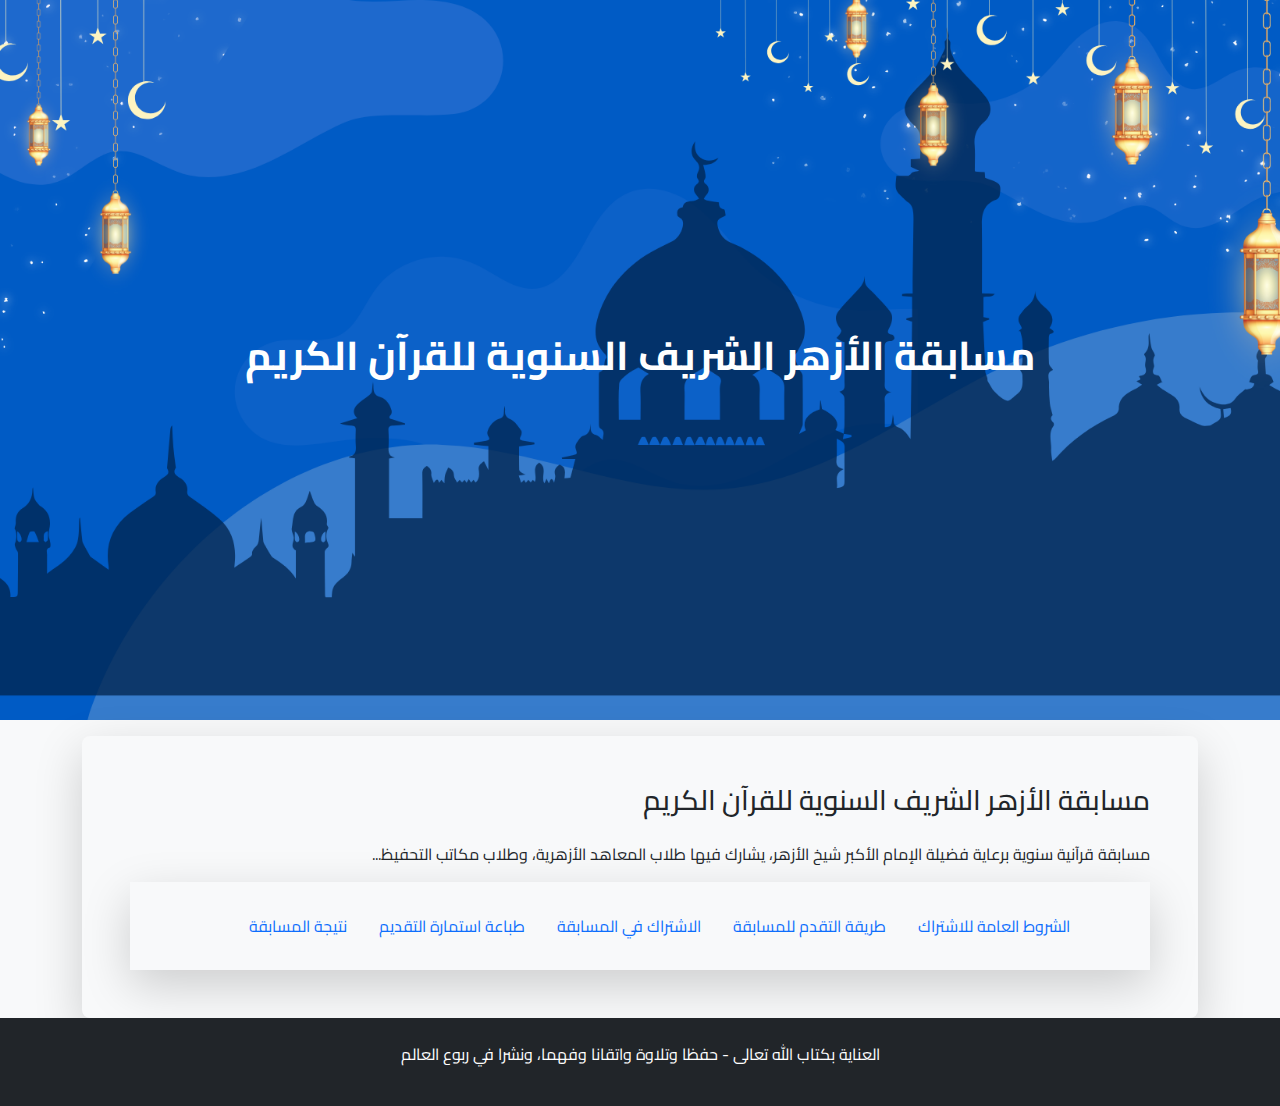
==== index.html @ aad85956 "Initial commit" ====
<!DOCTYPE html>
<html lang="ar" dir="rtl">
  <head>
    <meta charset="UTF-8" />
    <meta name="viewport" content="width=device-width, initial-scale=1.0" />
    <title>مسابقة الأزهر الشريف للقرآن الكريم</title>
    <link rel="preconnect" href="https://fonts.gstatic.com" crossorigin>
<link href="https://fonts.googleapis.com/css2?family=Cairo:wght@200..1000&display=swap" rel="stylesheet">

    <link rel="stylesheet" href="css/all.min.css">
    <link rel="stylesheet" href="css/bootstrap.min.css">
    <link rel="stylesheet" href="css/style.css">
  </head>
  <body class="bg-light">
    <!-- Header Section -->
    <header class="Header">
      <div class="d-flex justify-content-center align-items-center h-100">
        <h1 class="fs-1 fw-bold text-white text-center">
          مسابقة الأزهر الشريف السنوية للقرآن الكريم
        </h1>
      </div>
    </header>
 
    <!-- Content Section -->
    <main class="container mx-auto mt-3">
      <div class="bg-light rounded-3 shadow-lg p-5">
        <!-- Image and Description -->
        <div class="">
          <div>
            <h3 class="text-xl font-semibold text-red-600 mb-4">
              مسابقة الأزهر الشريف السنوية للقرآن الكريم
            </h3>
            <p class="text-gray-700 leading-loose">
              مسابقة قرآنية سنوية برعاية فضيلة الإمام الأكبر شيخ الأزهر، يشارك
              فيها طلاب المعاهد الأزهرية، وطلاب مكاتب التحفيظ...
            </p>
          </div>
        </div>

        <!-- Sidebar Navigation -->
        <div class="mt-6">
          <nav class="rounded-lg shadow-lg p-4 space-y-4 w-full lg:w-1/4 text-white">
            <ul class="nav justify-content-start">
             
              <li class="nav-item">
                <a class="nav-link" id="show-conditions" data-target="conditions-content" href="#">الشروط العامة للاشتراك</a>
              </li>
              <li class="nav-item">
                <a class="nav-link" id="show-apply" data-target="application-content" href="#">طريقة التقدم للمسابقة</a>
              </li>
              <li class="nav-item">
                <a class="nav-link" id="show-way" data-target="way-content" href="#">الاشتراك في المسابقة</a>
              </li>
              <li class="nav-item">
                <a class="nav-link" id="show-print" data-target="print-content" href="#">  طباعة استمارة التقديم</a>
              </li>
              <li class="nav-item">
                <a class="nav-link" id="show-result" data-target="result-content" href="#">    نتيجة المسابقة</a>
              </li>
            </ul>
        
          </nav>
        
          <div id="conditions-content" class="bg-light rounded-3 shadow-lg p-5 mt-4 d-none w-full">
            <h3 class="fs-4 fw-bold text-gray-900 mb-4 text-center bg-primary-subtle py-2">الشروط العامة للاشتراك في المسابقة</h3>
            <div class="row">
              <div class="col-sm-6 mb-3 mb-sm-0">
                <div class="card">
                  <div class="card-body">
                    <h5 class="card-title">أن يكون المتقدم للمسابقة من:</h5>
                      
                          <ul class=" ">
                              <li>طلاب المعاهد الأزهرية (ابتدائي – إعدادي – ثانوي).</li>
                              <li>طلاب المكاتب الأهلية الخاضعة لإشراف الأزهر الشريف
                                  <br> [شريطة عدم قيد الطالب بالمعاهد الأزهرية].
                              </li>
                              <li>طلاب الرواق الأزهري
                                  <br> [شريطة عدم قيد الطالب بالمعاهد الأزهرية، ومكاتب التحفيظ الأهلية].
                              </li>
                              <li>ألا تزيد سن المتقدم من مكاتب التحفيظ والأروقة عن 18 عامًا في الأول من أكتوبر من كل عام.</li>
                          </ul>
                    
                      
                  </div>
                </div>
              </div>
              <div class="col-sm-6">
                <div class="card">
                  <div class="card-body">
                    <h5 class="card-title">يحق لطلاب:</h5>
                      <ul class="pl-8">
                          <li>مكاتب التحفيظ الأهلية، والأروقة، والمرحلة الابتدائية الأزهرية فقط، الاشتراك في المستويات الأربعة.</li>
                          <li>طلاب المرحلة الإعدادية الأزهرية، يحق لهم الاشتراك في المستويات (الأول والثاني والثالث فقط).</li>
                          <li>طلاب المرحلة الثانوية الأزهرية، يحق لهم الاشتراك في المستويين (الأول والثاني فقط).</li>
                      </ul>
                  
                  </div>
                </div>
              </div>
              <div class="col-sm-6 mt-4 m-auto">
                <div class="card border-danger ">
                  <div class="card-body text-danger">
                    <h5 class="card-title">لا يحق للطالب:</h5>
                      <ul class="pl-8">
                        <li> الاشتراك في أكثر من مستوى في العام الواحد.</li>
                      </ul>
                  
                  </div>
                </div>
              </div>
            </div>
          
           
          </div>

          <div id="application-content" class="container bg-white rounded shadow-lg p-5 my-4 d-none">
            <h3 class="text-danger fw-bold mb-4">طريقة التقدم للمسابقة</h3>
            <p class="text-secondary mb-4">
              يتم تسليم المرفقات التالية إلى إدارة شئون القرآن الكريم بالمنطقة التابع لها المتسابق حتى تتم مراجعتها في اليوم التالي لانتهاء التسجيل.
            </p>
          
            <!-- Section: طلاب المعاهد الأزهرية -->
            <div class="mb-5">
              <h4 class="text-dark fw-semibold mb-3">أولًا: طلاب المعاهد الأزهرية</h4>
              <ul class="list-group list-group-flush">
                <li class="list-group-item">
                  يقوم مشرف مادة القرآن الكريم بالمعهد بالتنسيق مع شيخ المعهد لترشيح الطلاب المؤهلين لكل مستوى.
                </li>
                <li class="list-group-item">
                  يقوم الطالب المرشح بالتقديم للمسابقة إلكترونيًا من خلال استيفاء نموذج التقديم المعلن على بوابة الأزهر الإلكترونية 
                  <a href="http://www.azhar.eg" class="text-primary text-decoration-none" target="_blank">(http://www.azhar.eg)</a>.
                </li>
                <li class="list-group-item">
                  يقوم الطالب بطباعة استمارة التقدم واستمارة الامتحان، وإحضار المرفقات التالية (أصل شهادة ميلاد الطالب + خطاب ترشيح المعهد) وتسليمها لمشرف مادة القرآن الكريم بالمعهد.
                </li>
                <li class="list-group-item">
                  يقوم المشرف بجمع الاستمارات التابعة لمعهده، ثم يوقع عليها ويعتمدها من موجه شؤون القرآن وشيخ المعهد.
                </li>
                <li class="list-group-item">
                  يتولى شيخ المعهد تسليم استمارات معهده لإدارة شؤون القرآن الكريم بالمنطقة.
                </li>
              </ul>
            </div>
          
            <!-- Section: طلاب مكاتب التحفيظ -->
            <div class="mb-5">
              <h4 class="text-dark fw-semibold mb-3">ثانيًا: طلاب مكاتب التحفيظ</h4>
              <ul class="list-group list-group-flush">
                <li class="list-group-item">
                  يقوم مشرف مادة القرآن الكريم بالمعهد بالتنسيق مع شيخ المعهد لترشيح الطلاب المؤهلين لكل مستوى.
                </li>
                <li class="list-group-item">
                  يقوم الطالب المرشح بالتقديم للمسابقة إلكترونيًا من خلال استيفاء نموذج التقديم المعلن على بوابة الأزهر الإلكترونية 
                  <a href="http://www.azhar.eg" class="text-primary text-decoration-none" target="_blank">(http://www.azhar.eg)</a>.
                </li>
                <li class="list-group-item">
                  يقوم الطالب بطباعة استمارة التقدم واستمارة الامتحان، وإحضار المرفقات التالية (أصل شهادة ميلاد الطالب + خطاب ترشيح المعهد) وتسليمها لمشرف مادة القرآن الكريم بالمعهد.
                </li>
                <li class="list-group-item">
                  يقوم المشرف بجمع الاستمارات التابعة لمعهده، ثم يوقع عليها ويعتمدها من موجه شؤون القرآن وشيخ المعهد.
                </li>
                <li class="list-group-item">
                  يتولى شيخ المعهد تسليم استمارات معهده لإدارة شؤون القرآن الكريم بالمنطقة.
                </li>
              </ul>
            </div>
          </div>
         
          
          <div id="way-content" class="container my-5 d-none">
            <div class="card shadow-lg border-0">
              <div class="card-body">
                <p class="text-center text-muted mb-4">للعام الدراسي 2025/2024</p>
                <form>
                  <div class="row g-3">
                    <!-- Student Name -->
                    <div class="col-md-6">
                      <label for="studentName" class="form-label">اسم الطالب</label>
                      <input type="text" id="studentName" class="form-control" placeholder="أدخل اسم الطالب">
                    </div>
                    <!-- Mobile Number -->
                    <div class="col-md-6">
                      <label for="mobileNumber" class="form-label">رقم الموبايل / واتس</label>
                      <input type="text" id="mobileNumber" class="form-control" placeholder="أدخل رقم الموبايل">
                    </div>
                    <!-- Region -->
                    <div class="col-md-6">
                      <label for="region" class="form-label">المنطقة</label>
                      <select id="region" class="form-select">
                        <option selected>اختر المنطقة أولاً</option>
                        <!-- Add options here -->
                      </select>
                    </div>
                    <!-- Gender -->
                    <div class="col-md-6">
                      <label class="form-label">النوع</label>
                      <div class="form-check form-check-inline">
                        <input type="radio" id="genderMale" name="gender" class="form-check-input">
                        <label for="genderMale" class="form-check-label">ذكر</label>
                      </div>
                      <div class="form-check form-check-inline">
                        <input type="radio" id="genderFemale" name="gender" class="form-check-input">
                        <label for="genderFemale" class="form-check-label">أنثى</label>
                      </div>
                    </div>
                    <!-- National ID or Passport -->
                    <div class="col-md-6">
                      <label for="nationalID" class="form-label">الرقم القومي أو رقم جواز السفر</label>
                      <input type="text" id="nationalID" class="form-control" placeholder="أدخل الرقم القومي">
                    </div>
                    <!-- Educational Administration -->
                    <div class="col-md-6">
                      <label for="administration" class="form-label">الإدارة التعليمية</label>
                      <select id="administration" class="form-select">
                        <option selected>اختر</option>
                        <!-- Add options here -->
                      </select>
                    </div>
                    <!-- Level -->
                    <div class="col-md-6">
                      <label for="level" class="form-label">المستوى</label>
                      <select id="level" class="form-select">
                        <option selected>اختر</option>
                        <!-- Add options here -->
                      </select>
                    </div>
                    <!-- Memorization Place -->
                    <div class="col-md-6">
                      <label for="memorizationPlace" class="form-label">المرحلة / مكان التحفيظ</label>
                      <input type="text" id="memorizationPlace" class="form-control" placeholder="أدخل المرحلة أو مكان التحفيظ">
                    </div>
                    <!-- Instructor's Name -->
                    <div class="col-md-6">
                      <label for="instructorName" class="form-label">اسم محفظ المكتب / اسم الرواق</label>
                      <input type="text" id="instructorName" class="form-control" placeholder="أدخل اسم المحفظ">
                    </div>
                  </div>
                  <!-- Submit Button -->
                  <div class="text-center mt-4">
                    <button type="submit" class="btn btn-primary px-5">حفظ</button>
                  </div>
                </form>
              </div>
            </div>
          </div>
          <div class="container form-container d-none" id="print-content">
            <div class="text-center mb-4">
              <h1 class="display-5 text-danger">استمارة التقديم</h1>
              <p>للتسجيل في المسابقة</p>
            </div>
            <div class="mb-4 text-center">
              <label class="form-label">صورة شخصية</label>
              <div class="photo-placeholder mx-auto">أرفق الصورة هنا</div>
            </div>
            <!-- First Step: National ID -->
            <div class="mb-3">
              <label for="national-id" class="form-label">الرقم القومي</label>
              <input type="text" class="form-control" id="national-id" placeholder="أدخل الرقم القومي">
            </div>
        
            <!-- Second Step: Application Form -->
            <div class="mb-3">
              <label for="student-name" class="form-label">اسم الطالب</label>
              <input type="text" class="form-control" id="student-name" placeholder="أدخل اسم الطالب">
            </div>
        
            <div class="mb-3">
              <label for="birth-date" class="form-label">تاريخ الميلاد</label>
              <input type="date" class="form-control" id="birth-date">
            </div>
        
            <div class="mb-3">
              <label for="committee" class="form-label">مكان اللجنة</label>
              <input type="text" class="form-control" id="committee" placeholder="أدخل مكان اللجنة">
            </div>
        
            <div class="mb-3">
              <label for="sheikh-name" class="form-label">اسم الشيخ</label>
              <input type="text" class="form-control" id="sheikh-name" placeholder="أدخل اسم الشيخ">
            </div>
    
            <div class="text-center">
              <button class="btn btn-primary btn-print" onclick="window.print()">طباعة</button>
            </div>
          </div>
          <div class="container p-4 shadow-lg rounded-3 w-full max-w-md mx-auto mt-5 d-none" id="result-content">
            <h2 class="text-center text-xl font-bold mb-4">نتيجة المسابقة</h2>
            
            <form action="#" method="POST">
              <!-- رقم القومي -->
              <div class="mb-4">
                <label for="national-id" class="form-label">الرقم القومي</label>
                <input type="text" class="form-control" id="national-id" placeholder="أدخل الرقم القومي">
              </div>
          
              <!-- تاريخ الامتحان -->
              <div class="mb-4">
                <label for="exam-date" class="form-label">تاريخ الامتحان</label>
                <input type="date" id="exam-date" name="exam-date" required class="form-control">
              </div>
             
              <!-- زر الإرسال -->
              <div class="flex justify-center">
                <button type="submit" class="btn btn-primary">إرسال</button>
              </div>
            </form>
          </div>
          
      </div>
     
    </main>

    <!-- Footer -->
    <footer class="bg-dark text-center text-white p-4 mt-6">
      <p>العناية بكتاب الله تعالى - حفظا وتلاوة واتقانا وفهما، ونشرا في ربوع العالم</p>
    </footer>

    <script src="../js/jquery-3.7.1.min.js"></script>
    <script src="../js/bootstrap.bundle.min.js"></script>
    <script src="../js/main.js"></script>
  </body>
</html>
---- css/style.css ----
body{
    font-family: cairo;
}
ul{
    list-style: circle;

}
.Header{
    background-image:url('../Purple Ilustration Simple Marhaban ya Ramadhan Facebook Cover (3).png') ;
    background-size: cover;
    background-repeat: no-repeat;
    background-position: top ;
    height: 80vh;
}
.form-container {
    width: 21cm; /* A4 width */
    margin: 20px auto;
    padding: 20px;
    background: white;
    border: 1px solid #ddd;
    border-radius: 8px;
  }

  .photo-placeholder {
    border: 1px dashed #999;
    width: 150px;
    height: 150px;
    display: flex;
    justify-content: center;
    align-items: center;
    font-size: 14px;
    color: #999;
    text-align: center;
  }

  @media print {
    .btn-print {
      display: none;
    }
  }
  .nav-link.active {
    background-color: #0056b3;
    color: white;
    border-radius: 0.25rem; 
  }
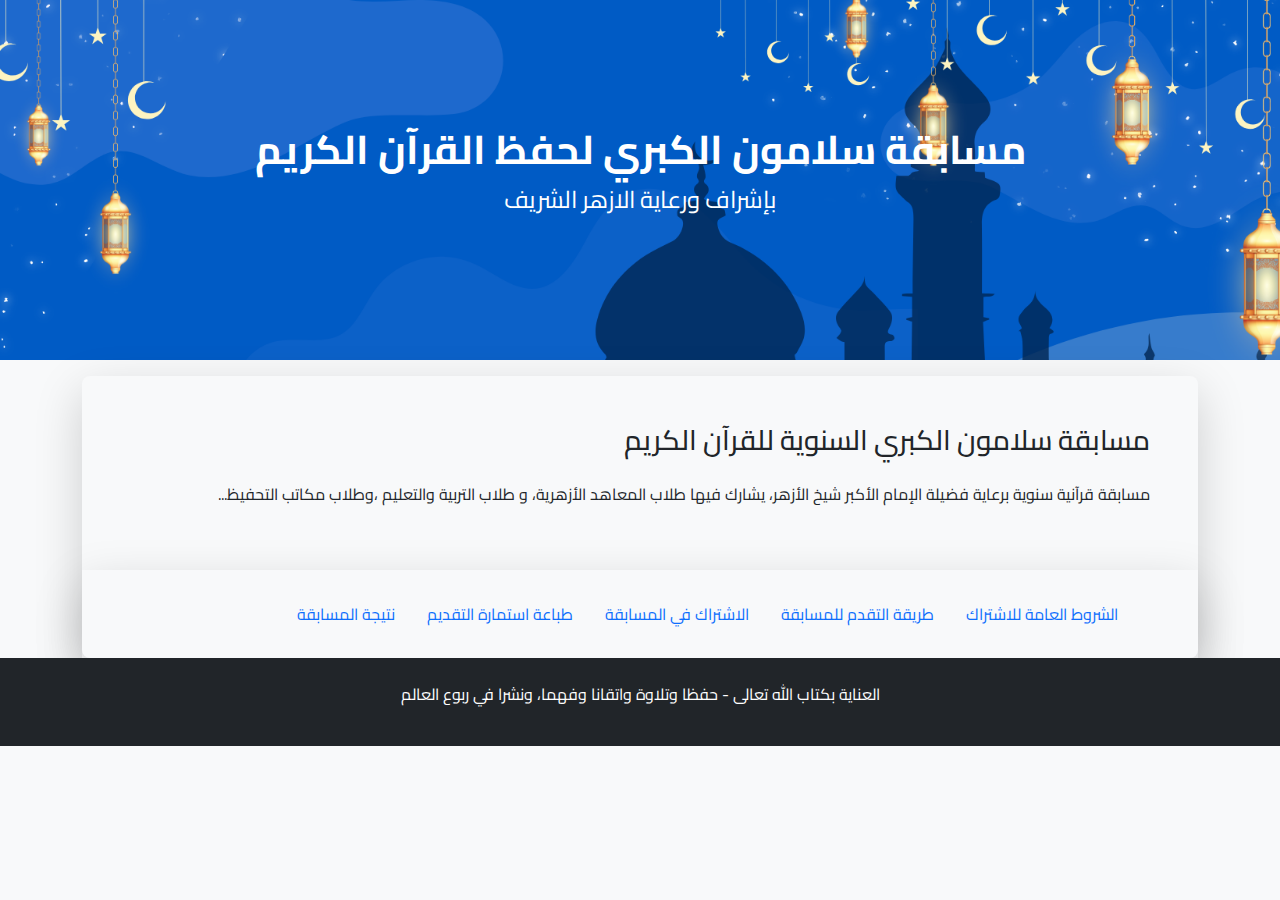
==== commit 2d346d7d: "updates" ====
--- a/index.html
+++ b/index.html
@@ -14,25 +14,26 @@
   <body class="bg-light">
     <!-- Header Section -->
     <header class="Header">
-      <div class="d-flex justify-content-center align-items-center h-100">
-        <h1 class="fs-1 fw-bold text-white text-center">
-          مسابقة الأزهر الشريف السنوية للقرآن الكريم
+      <div class="d-flex flex-column justify-content-center align-items-center h-100">
+        <h1 class="fs-1 fw-bold text-white text-center block">
+          مسابقة سلامون الكبري لحفظ القرآن الكريم
         </h1>
+        <p class="fs-4 text-white text-center">بإشراف ورعاية الازهر الشريف</p>
       </div>
     </header>
  
     <!-- Content Section -->
     <main class="container mx-auto mt-3">
-      <div class="bg-light rounded-3 shadow-lg p-5">
+      <div class="bg-light rounded-3 shadow-lg ">
         <!-- Image and Description -->
-        <div class="">
+        <div class="p-5">
           <div>
             <h3 class="text-xl font-semibold text-red-600 mb-4">
-              مسابقة الأزهر الشريف السنوية للقرآن الكريم
+              مسابقة سلامون الكبري السنوية للقرآن الكريم
             </h3>
             <p class="text-gray-700 leading-loose">
               مسابقة قرآنية سنوية برعاية فضيلة الإمام الأكبر شيخ الأزهر، يشارك
-              فيها طلاب المعاهد الأزهرية، وطلاب مكاتب التحفيظ...
+              فيها طلاب المعاهد الأزهرية، و طلاب التربية والتعليم ،وطلاب مكاتب التحفيظ...
             </p>
           </div>
         </div>
@@ -62,29 +63,41 @@
           </nav>
         
           <div id="conditions-content" class="bg-light rounded-3 shadow-lg p-5 mt-4 d-none w-full">
-            <h3 class="fs-4 fw-bold text-gray-900 mb-4 text-center bg-primary-subtle py-2">الشروط العامة للاشتراك في المسابقة</h3>
+            <h3 class="fs-4 fw-bold text-gray-900 text-center bg-primary-subtle py-2">الشروط العامة للاشتراك في المسابقة</h3>
             <div class="row">
-              <div class="col-sm-6 mb-3 mb-sm-0">
+              <div class="col-lg-6 mt-4">
                 <div class="card">
                   <div class="card-body">
                     <h5 class="card-title">أن يكون المتقدم للمسابقة من:</h5>
                       
                           <ul class=" ">
-                              <li>طلاب المعاهد الأزهرية (ابتدائي – إعدادي – ثانوي).</li>
-                              <li>طلاب المكاتب الأهلية الخاضعة لإشراف الأزهر الشريف
+                            <li>أن يكون الطالب من قرية سلامون القماش (الأب والأم )</li>
+
+                              
+                          </ul>
+                          <h5 class="card-title">الشروط الخاصة بالمسابقة الحرة :</h5>
+                    
+                    <ul>
+                      <li>طلاب المعاهد الأزهرية (ابتدائي – إعدادي – ثانوي).</li>
+                      <li>طلاب التربية والتعليم (ابتدائي – إعدادي – ثانوي).</li>
+                              <li>طلاب المكاتب الأهلية و طلاب الرواق الأزهري
                                   <br> [شريطة عدم قيد الطالب بالمعاهد الأزهرية].
                               </li>
-                              <li>طلاب الرواق الأزهري
-                                  <br> [شريطة عدم قيد الطالب بالمعاهد الأزهرية، ومكاتب التحفيظ الأهلية].
-                              </li>
-                              <li>ألا تزيد سن المتقدم من مكاتب التحفيظ والأروقة عن 18 عامًا في الأول من أكتوبر من كل عام.</li>
-                          </ul>
-                    
-                      
+                            
+                              <li>ألا يقل سن المتقدم عن 18 عامًا في الأول من أكتوبر من  العام الحالي.</li>
+                    </ul>
+                    <h5 class="card-title">الشروط الخاصة بمسابقة الهواة :</h5>
+
+                    <ul>
+                      <li>ألا يكون المتقدم في الأزهر  الشريف(مرحلة جامعية - خريج)</li>
+                      <li>ألا يكون المتقدم شيوخ مكاتب او أئمه مساجد</li>
+                     
+                              <li>ألا يقل سن المتقدم عن 18 عامًا في الأول من أكتوبر من  العام الحالي.</li>
+                    </ul>
                   </div>
                 </div>
               </div>
-              <div class="col-sm-6">
+              <div class="col-lg-6 mt-4">
                 <div class="card">
                   <div class="card-body">
                     <h5 class="card-title">يحق لطلاب:</h5>
@@ -97,7 +110,7 @@
                   </div>
                 </div>
               </div>
-              <div class="col-sm-6 mt-4 m-auto">
+              <div class="col-lg-6 mt-4 m-auto">
                 <div class="card border-danger ">
                   <div class="card-body text-danger">
                     <h5 class="card-title">لا يحق للطالب:</h5>
@@ -183,34 +196,34 @@
                       <label for="mobileNumber" class="form-label">رقم الموبايل / واتس</label>
                       <input type="text" id="mobileNumber" class="form-control" placeholder="أدخل رقم الموبايل">
                     </div>
-                    <!-- Region -->
-                    <div class="col-md-6">
-                      <label for="region" class="form-label">المنطقة</label>
-                      <select id="region" class="form-select">
-                        <option selected>اختر المنطقة أولاً</option>
+                    <div class="col-md-6">
+                      <label for="mobileNumber2" class="form-label">رقم موبايل ولي الأمر / واتس</label>
+                      <input type="text" id="mobileNumber2" class="form-control" placeholder="أدخل رقم الموبايل">
+                    </div>
+                    <div class="col-md-6">
+                      <label for="address" class="form-label">العنوان</label>
+                      <input type="text" id="address" class="form-control" placeholder="العنوان">
+                    </div>
+                    <div class="col-md-6">
+                      <label for="type" class="form-label">نوع المسابقة</label>
+                      <select id="type" class="form-select">
+                        <option selected>اختر</option>
                         <!-- Add options here -->
                       </select>
                     </div>
-                    <!-- Gender -->
-                    <div class="col-md-6">
-                      <label class="form-label">النوع</label>
-                      <div class="form-check form-check-inline">
-                        <input type="radio" id="genderMale" name="gender" class="form-check-input">
-                        <label for="genderMale" class="form-check-label">ذكر</label>
-                      </div>
-                      <div class="form-check form-check-inline">
-                        <input type="radio" id="genderFemale" name="gender" class="form-check-input">
-                        <label for="genderFemale" class="form-check-label">أنثى</label>
-                      </div>
-                    </div>
+                 
                     <!-- National ID or Passport -->
                     <div class="col-md-6">
-                      <label for="nationalID" class="form-label">الرقم القومي أو رقم جواز السفر</label>
+                      <label for="nationalID" class="form-label">الرقم القومي</label>
                       <input type="text" id="nationalID" class="form-control" placeholder="أدخل الرقم القومي">
                     </div>
+                    <div class="col-md-6">
+                      <label for="nationalID2" class="form-label">الرقم القومي لولي الأمر</label>
+                      <input type="text" id="nationalID2" class="form-control" placeholder=" أدخل الرقم القومي">
+                    </div>
                     <!-- Educational Administration -->
                     <div class="col-md-6">
-                      <label for="administration" class="form-label">الإدارة التعليمية</label>
+                      <label for="administration" class="form-label">المرحلة التعليمية</label>
                       <select id="administration" class="form-select">
                         <option selected>اختر</option>
                         <!-- Add options here -->
@@ -224,16 +237,24 @@
                         <!-- Add options here -->
                       </select>
                     </div>
-                    <!-- Memorization Place -->
-                    <div class="col-md-6">
-                      <label for="memorizationPlace" class="form-label">المرحلة / مكان التحفيظ</label>
-                      <input type="text" id="memorizationPlace" class="form-control" placeholder="أدخل المرحلة أو مكان التحفيظ">
-                    </div>
+                  
                     <!-- Instructor's Name -->
                     <div class="col-md-6">
                       <label for="instructorName" class="form-label">اسم محفظ المكتب / اسم الرواق</label>
                       <input type="text" id="instructorName" class="form-control" placeholder="أدخل اسم المحفظ">
                     </div>
+                       <!-- Gender -->
+                       <div class="col-md-6">
+                        <label class="form-label">النوع</label>
+                        <div class="form-check form-check-inline">
+                          <input type="radio" id="genderMale" name="gender" class="form-check-input">
+                          <label for="genderMale" class="form-check-label">ذكر</label>
+                        </div>
+                        <div class="form-check form-check-inline">
+                          <input type="radio" id="genderFemale" name="gender" class="form-check-input">
+                          <label for="genderFemale" class="form-check-label">أنثى</label>
+                        </div>
+                      </div>
                   </div>
                   <!-- Submit Button -->
                   <div class="text-center mt-4">
@@ -244,6 +265,7 @@
             </div>
           </div>
           <div class="container form-container d-none" id="print-content">
+            <p class="d-flex justify-content-end">رقم المتسلسل :</p>
             <div class="text-center mb-4">
               <h1 class="display-5 text-danger">استمارة التقديم</h1>
               <p>للتسجيل في المسابقة</p>
@@ -265,20 +287,27 @@
             </div>
         
             <div class="mb-3">
-              <label for="birth-date" class="form-label">تاريخ الميلاد</label>
+              <label for="birth-date" class="form-label">تاريخ الامتحان</label>
               <input type="date" class="form-control" id="birth-date">
             </div>
         
             <div class="mb-3">
-              <label for="committee" class="form-label">مكان اللجنة</label>
-              <input type="text" class="form-control" id="committee" placeholder="أدخل مكان اللجنة">
+              <label for="committee" class="form-label">رقم اللجنة</label>
+              <input type="text" class="form-control" id="committee" placeholder="أدخل رقم اللجنة" >
             </div>
         
             <div class="mb-3">
               <label for="sheikh-name" class="form-label">اسم الشيخ</label>
               <input type="text" class="form-control" id="sheikh-name" placeholder="أدخل اسم الشيخ">
             </div>
-    
+            <div class="mb-3">
+              <label for="level" class="form-label">المستوى</label>
+              <select id="level" class="form-select">
+                <option selected>اختر</option>
+                <!-- Add options here -->
+              </select>
+            </div>
+            <p class="text-danger fs-6"> اذا كنت اقل من 18 عام بالرجاء احضار  صورة شهادة الميلاد غير ذلك بالرجاء احضار صوره البطاقه الشخصية </p>
             <div class="text-center">
               <button class="btn btn-primary btn-print" onclick="window.print()">طباعة</button>
             </div>
@@ -315,8 +344,8 @@
       <p>العناية بكتاب الله تعالى - حفظا وتلاوة واتقانا وفهما، ونشرا في ربوع العالم</p>
     </footer>
 
-    <script src="../js/jquery-3.7.1.min.js"></script>
-    <script src="../js/bootstrap.bundle.min.js"></script>
-    <script src="../js/main.js"></script>
+    <script src="js/jquery-3.7.1.min.js"></script>
+    <script src="js/bootstrap.bundle.min.js"></script>
+    <script src="js/main.js"></script>
   </body>
 </html>
--- a/css/style.css
+++ b/css/style.css
@@ -10,34 +10,102 @@
     background-size: cover;
     background-repeat: no-repeat;
     background-position: top ;
-    height: 80vh;
+    height: 40vh;
 }
 .form-container {
-    width: 21cm; /* A4 width */
-    margin: 20px auto;
-    padding: 20px;
-    background: white;
-    border: 1px solid #ddd;
-    border-radius: 8px;
+  width: 100%; /* Full width for mobile */
+  max-width: 21cm; /* Max A4 size for larger screens */
+  margin: 20px auto;
+  padding: 20px;
+  background: white;
+  border: 1px solid #ddd;
+  border-radius: 8px;
+}
+
+.photo-placeholder {
+  border: 1px dashed #999;
+  width: 150px;
+  height: 150px;
+  display: flex;
+  justify-content: center;
+  align-items: center;
+  font-size: 14px;
+  color: #999;
+  text-align: center;
+  margin: 0 auto; /* Center the placeholder */
+}
+
+@media (max-width: 768px) {
+  .form-container {
+    padding: 10px;
+    width: 90%; /* Reduced width on smaller screens */
   }
 
   .photo-placeholder {
-    border: 1px dashed #999;
-    width: 150px;
-    height: 150px;
-    display: flex;
-    justify-content: center;
-    align-items: center;
-    font-size: 14px;
-    color: #999;
-    text-align: center;
+    width: 120px;
+    height: 120px;
   }
 
-  @media print {
-    .btn-print {
-      display: none;
-    }
+  .form-label {
+    font-size: 14px;
   }
+
+  .form-control, .form-select {
+    font-size: 14px;
+  }
+
+  .btn-print {
+    font-size: 16px;
+  }
+}
+
+@media (max-width: 576px) {
+  .form-container {
+    padding: 8px;
+  }
+
+  .photo-placeholder {
+    width: 100px;
+    height: 100px;
+  }
+
+  .form-label {
+    font-size: 12px;
+  }
+
+  .form-control, .form-select {
+    font-size: 12px;
+  }
+
+  .btn-print {
+    font-size: 14px;
+  }
+}
+@media print {
+  /* Hide everything except the #print-content section */
+  body * {
+    visibility: hidden;
+  }
+
+  #print-content, #print-content * {
+    visibility: visible;
+  }
+
+  #print-content {
+    position: absolute;
+    left: 0;
+    top: 0;
+    width: 100%;
+    padding: 20px; /* Optional, adjust for margins */
+  }
+
+  /* Hide print button in the print view */
+  .btn-print {
+    display: none;
+  }
+}
+
+
   .nav-link.active {
     background-color: #0056b3;
     color: white;
